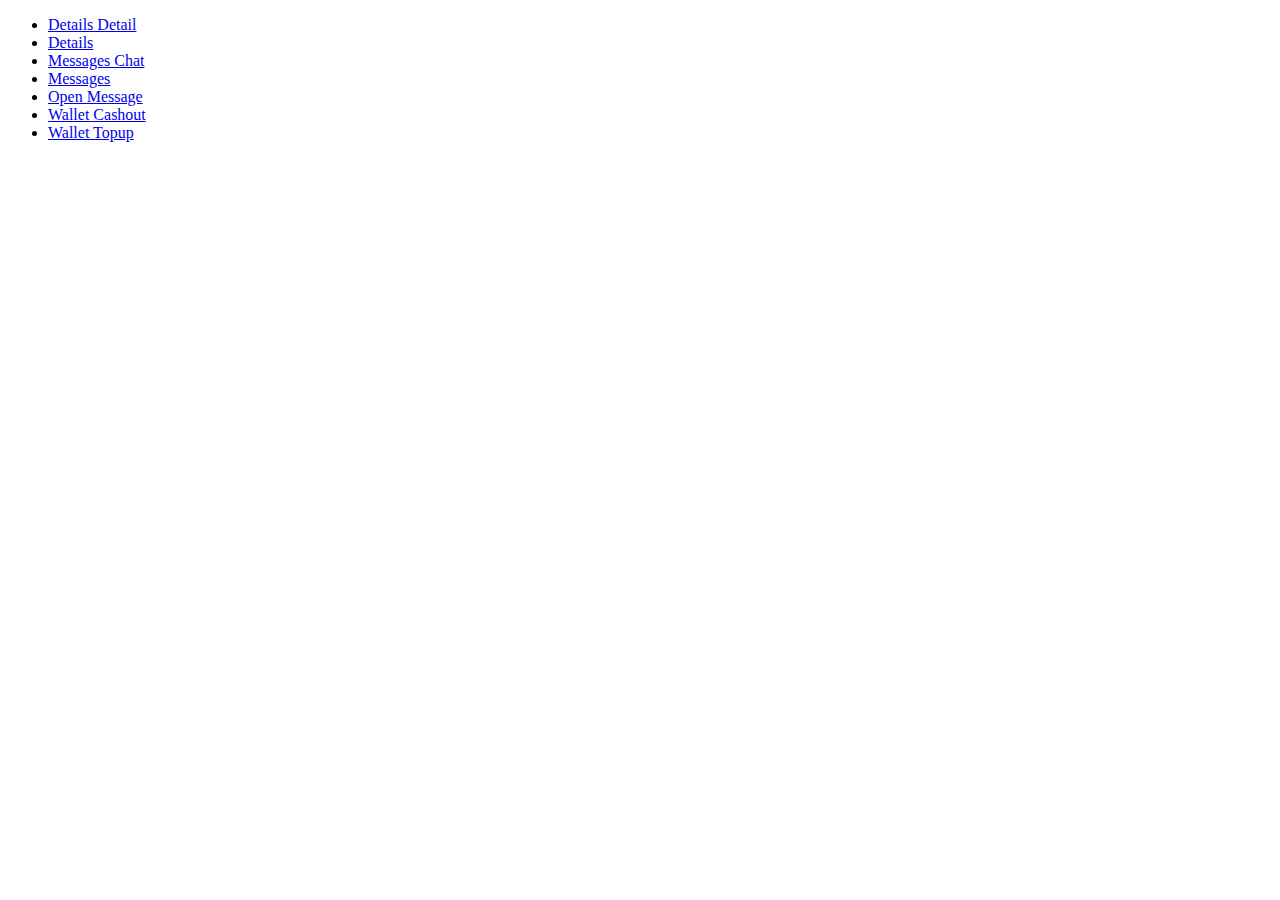
==== index.html @ 56572323 "Initial Commit" ====
<!DOCTYPE html>
<html lang="en">
<head>
    <meta charset="UTF-8">
    <meta http-equiv="X-UA-Compatible" content="IE=edge">
    <meta name="viewport" content="width=device-width, initial-scale=1.0">
    <title>Document</title>
</head>
<body>
    
    <ul>
        <li>
            <a href="./details-details.html">Details Detail</a>
        </li>
        <li>
            <a href="./details.html">Details</a>
        </li><li>
            <a href="./messages-chat.html">Messages Chat</a>
        </li><li>
            <a href="./messages.html">Messages</a>
        </li><li>
            <a href="./open-message.html">Open Message</a>
        </li><li>
            <a href="./wallet_cashout.html">Wallet Cashout</a>
        </li><li>
            <a href="./wallet_topup.html">Wallet Topup</a>
        </li>
    </ul>
</body>
</html>
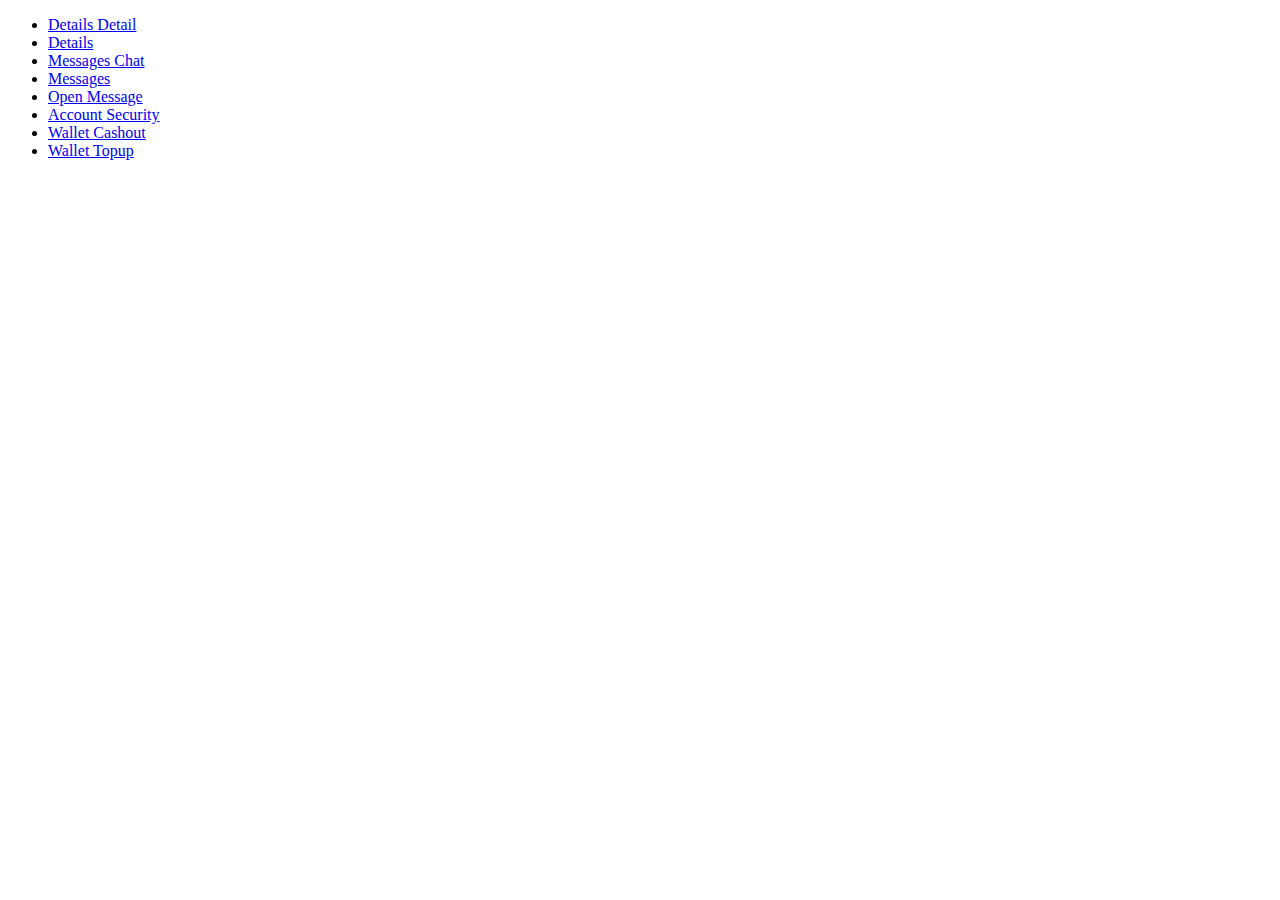
==== commit df3b4f83: "Add account security" ====
--- a/index.html
+++ b/index.html
@@ -20,7 +20,11 @@
             <a href="./messages.html">Messages</a>
         </li><li>
             <a href="./open-message.html">Open Message</a>
-        </li><li>
+        </li>
+        <li>
+            <a href="./account-security.html">Account Security</a>
+        </li>
+        <li>
             <a href="./wallet_cashout.html">Wallet Cashout</a>
         </li><li>
             <a href="./wallet_topup.html">Wallet Topup</a>
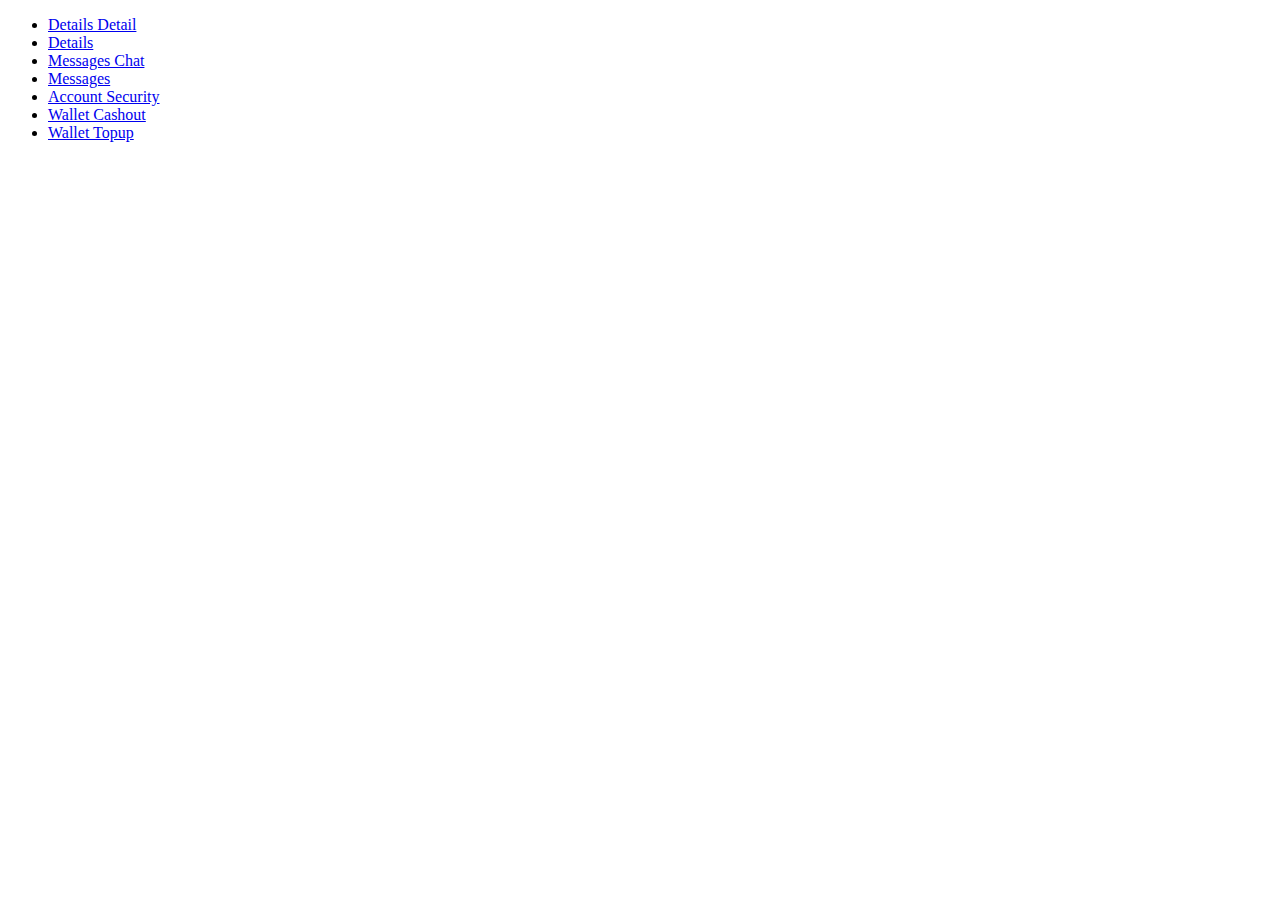
==== commit e9778469: "fix all pages" ====
--- a/index.html
+++ b/index.html
@@ -18,8 +18,6 @@
             <a href="./messages-chat.html">Messages Chat</a>
         </li><li>
             <a href="./messages.html">Messages</a>
-        </li><li>
-            <a href="./open-message.html">Open Message</a>
         </li>
         <li>
             <a href="./account-security.html">Account Security</a>
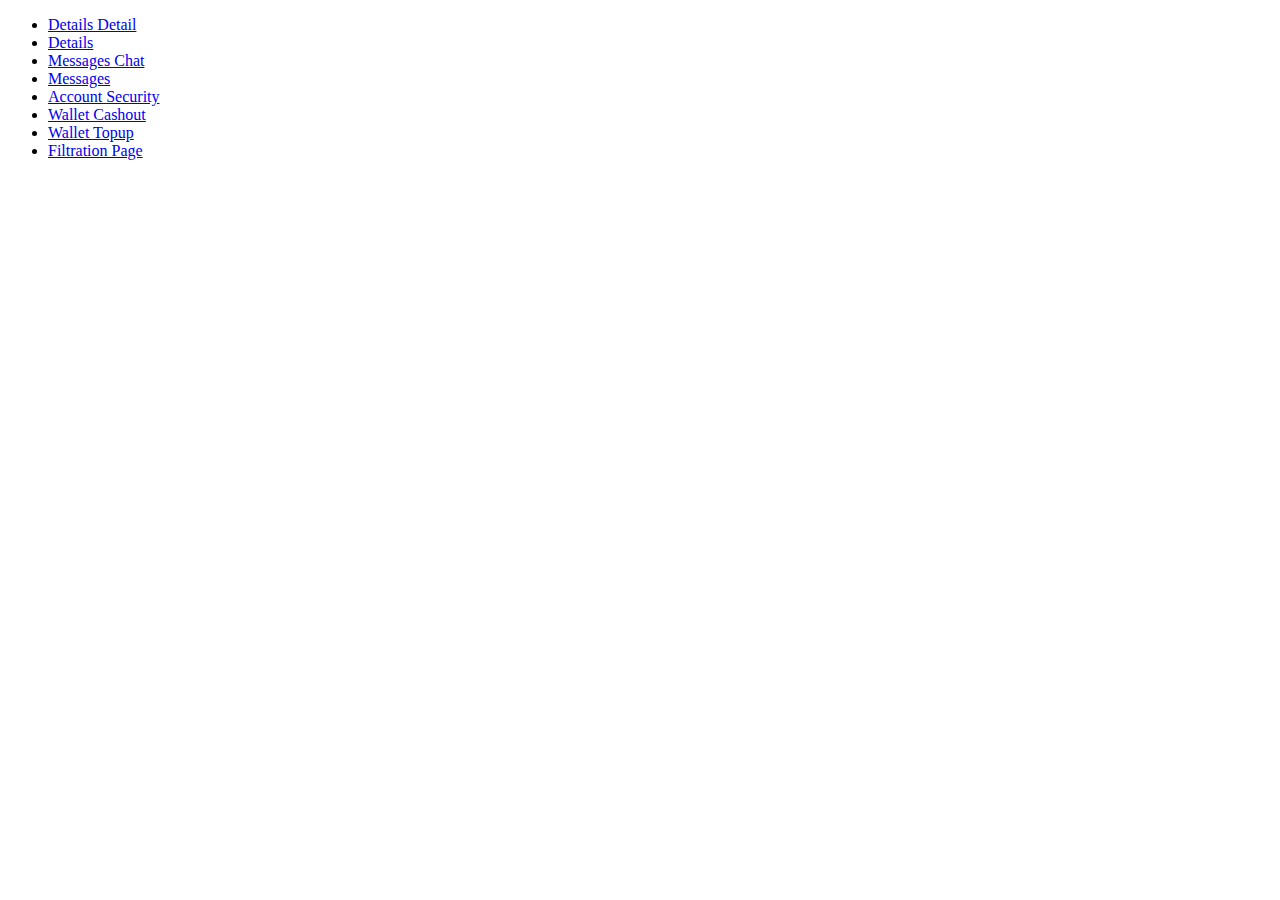
==== commit 92b2ede0: "add link" ====
--- a/index.html
+++ b/index.html
@@ -27,6 +27,9 @@
         </li><li>
             <a href="./wallet_topup.html">Wallet Topup</a>
         </li>
+        <li>
+            <a href="./filtration.html">Filtration Page</a>
+        </li>
     </ul>
 </body>
 </html>